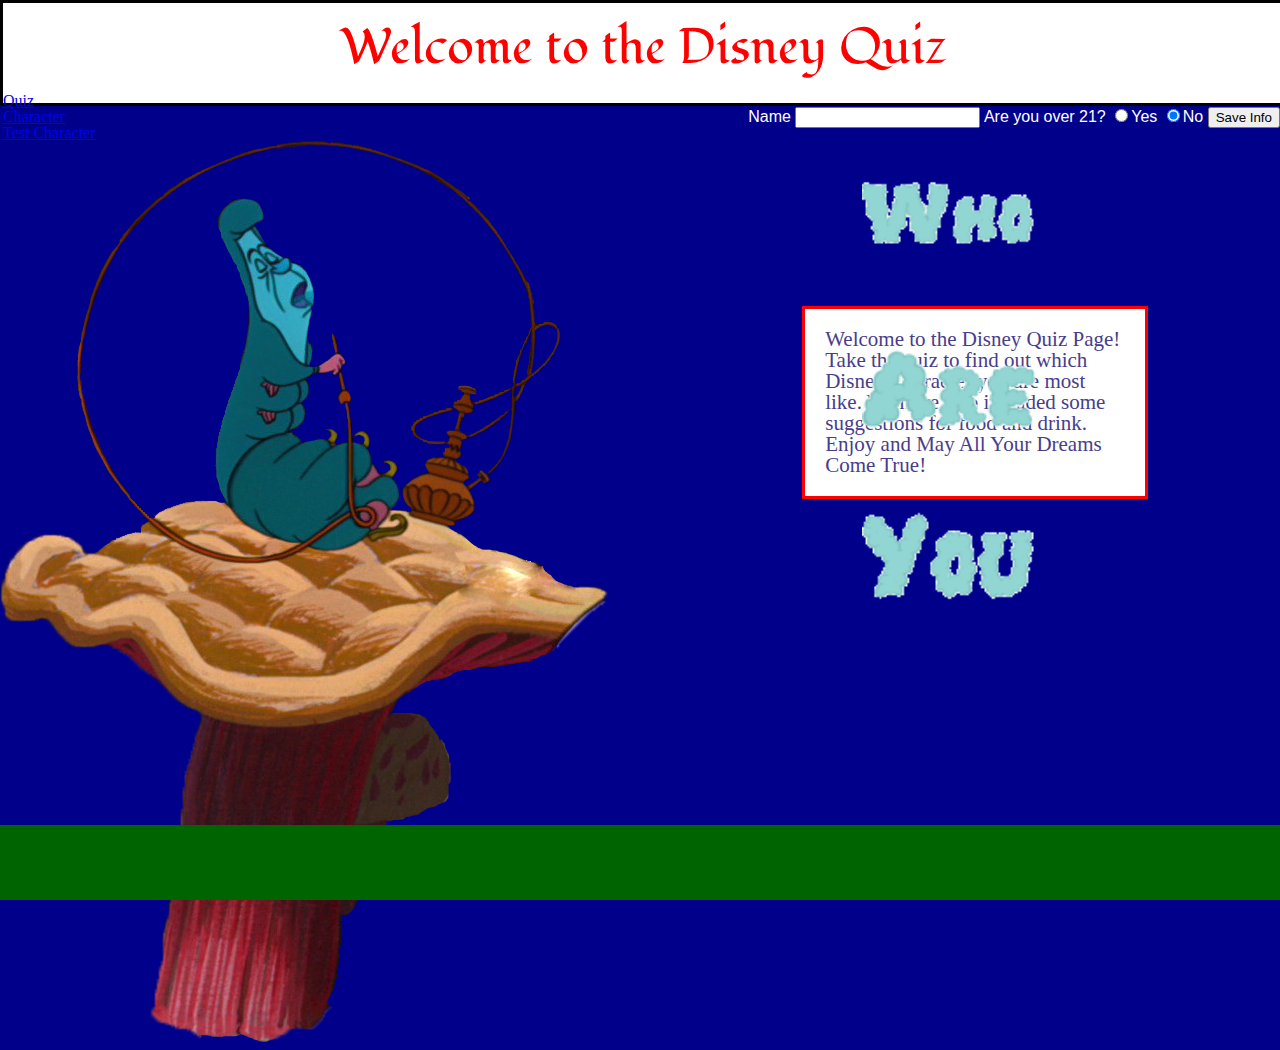
==== index.html @ a2a1b8dd "stage for pull" ====
<!DOCTYPE html>
<html lang="en">

<head>
  <title>Disney-quiz</title>
  <link rel="stylesheet" href="style/reset.css" />
  <link rel="stylesheet" href="style/style.css" />
</head>

<body>
  <div id="page-container">
    <div id="page-wrap">
    
  <header>
  
  <h1>Welcome to the Disney Quiz</h1>
  <p><a href="quiz.html">Quiz</a></p>
  <p><a href="character.html">Character</a></p>
  <p><a href="testchar.html">Test Character</a></p>
    <!-- <div class="playAgain">
      <button type="button" onclick="index.html">Play Again!</button>
    </div> -->
  
    <!-- <div  class = "cheshirecat">
      <img src="img/char/cheshirecat.png" alt="cheshire cat">
    </div> -->
  </header>
  <main class="usersignup">
    <form id="userInput">
      <label>
        <span>Name</span>
        <input id="name" type="text" />
      </label>
      <label>
        <span>Are you over 21?</span>
        <input id= "response" type="radio" name="yes_no">Yes</input>
        <input type="radio" name="yes_no" checked>No </input>
      </label>
      <input type="submit" value="Save Info"/>
    </form>
    <p id="question"></p>
    <div id="button"></div>
  </main>

 

  <div class="intro">
    <p>Welcome to the Disney Quiz Page! Take the quiz to find out which Disney Character you are most like. We have also included some suggestions for food and drink. Enjoy and May All Your Dreams Come True!</p>
   
    <!-- <a href="quiz.html"><img src="img/other/startquiz.png" alt="start quiz"></a> -->
    
  
  
  </div>

  

  <div class = "caterpiller">
    <img src="img/other/caterpill1.png" alt="caterpiller">
  </div>
  <center>
    <div class="whoareyou">
      <img src="img/other/who.gif" alt="who" id="who">
      <img src="img/other/are.gif" alt="are" id="are">
      <img src="img/other/you.gif" alt="you" id="you">
    </div>
  </center>
  
</div>
  
<footer id="footer">

</footer>
</div>

  <script src="js/character.js"></script>
  <script src="js/user.js"></script>
  <script src="js/quiz.js"></script>
</body>

</html>
---- style/style.css ----
@import url('https://fonts.googleapis.com/css2?family=Fondamento&display=swap');

body {
  background-color: darkblue;
}
#page-container {
  position:relative;
  min-height: 100vh;
}

#page-wrap {
  padding-bottom: 125px;
}
header {
  background-color: white;
  height: 100px;
  width: 100%;
  border: solid 3px black;
  padding: 0px;
}

header>nav>ul>li>a {
  position: absolute;
  margin-top: 100px;
  margin-left: 0px;
  font-size: 20px;
  color: red;
  padding:0px;

}



header>h1 {
  color:red;
  font-family:'Fondamento', cursive; 
  font-size: 50px;
  text-align: center;
  padding: 20px;
}

.whoareyou {
  display: flex-box;
  flex-direction: column;
  float: left;

}

.whoareyou>img {
  height: 175px;
  width: 175px;
}

.whoareyou>img {
  -webkit-animation: fade 10s alternate infinite;
  animation: fade 3s alternate infinite;
  display: block;
}

@-webkit-keyframes fade {
  0% {
    opacity: 1;
  }
  100% {
    opacity: 0;
  }
}

@keyframes fade {
  0% {
    opacity: 1;
  }
  100% {
    opacity: 0;
  }
}

.caterpiller {
  float: left;
}

.usersignup {
  float: right;
  font-family: 'Franklin Gothic Medium', 'Arial Narrow', Arial, sans-serif;
  font-size: 16px;
  color:white;
  padding:0px;
 display: inline-block;
}

/* .intro {
  display: flex;
  flex-direction: column;
 align-items:center;
} */
.intro>p {
background-color: white;
border: solid 3px red;
font-family: cursive;
color: darkslateblue;
font-size: 21px;
float:right;
margin-top:200px;
margin-right: -400px;
width: 300px;
padding: 20px;


order: 1;
}

.intro>a>img {
 margin-top: 175px;
 margin-left: 500px;
 padding:0px;
 order: 2;


}

.disquiz {
  font-family: 'Franklin Gothic Medium', 'Arial Narrow', Arial, sans-serif;
  color: white;
  font-size: 25px;
  
}

#mickey>img {
  height: 300px;
  margin-left: 500px;

}

#footer {
  position: fixed;
  background-color: darkgreen;
  height: 75px;
  width: 100%;
  bottom: 0;
  
}
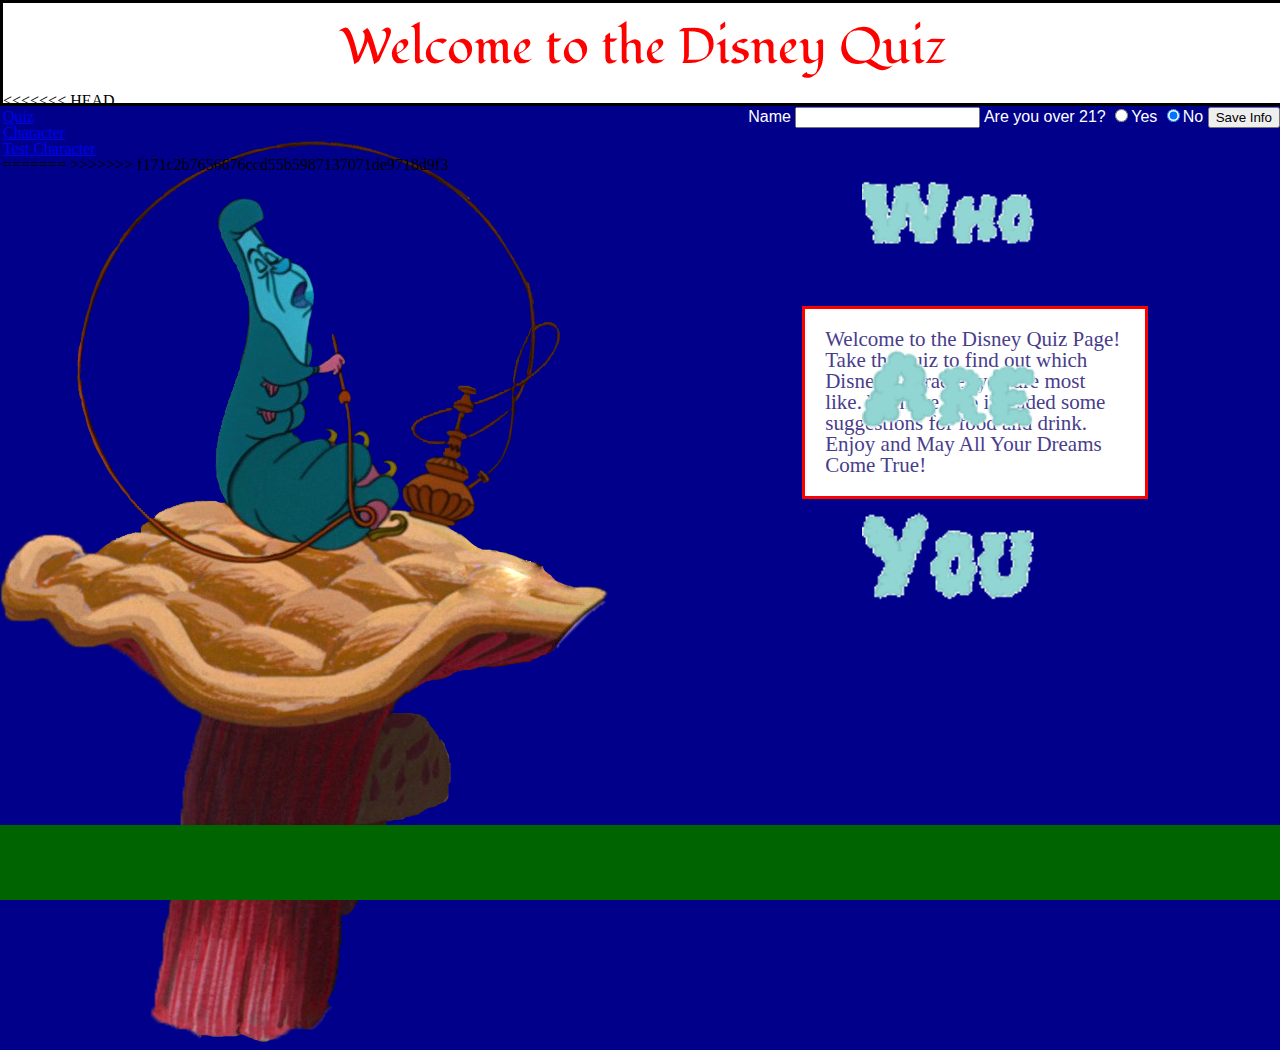
==== commit cf64c8ea: "test" ====
--- a/index.html
+++ b/index.html
@@ -14,6 +14,7 @@
   <header>
   
   <h1>Welcome to the Disney Quiz</h1>
+<<<<<<< HEAD
   <p><a href="quiz.html">Quiz</a></p>
   <p><a href="character.html">Character</a></p>
   <p><a href="testchar.html">Test Character</a></p>
@@ -24,7 +25,12 @@
     <!-- <div  class = "cheshirecat">
       <img src="img/char/cheshirecat.png" alt="cheshire cat">
     </div> -->
+=======
+     
+>>>>>>> f171c2b7656676ccd55b5987137071de9718d9f3
   </header>
+
+  
   <main class="usersignup">
     <form id="userInput">
       <label>
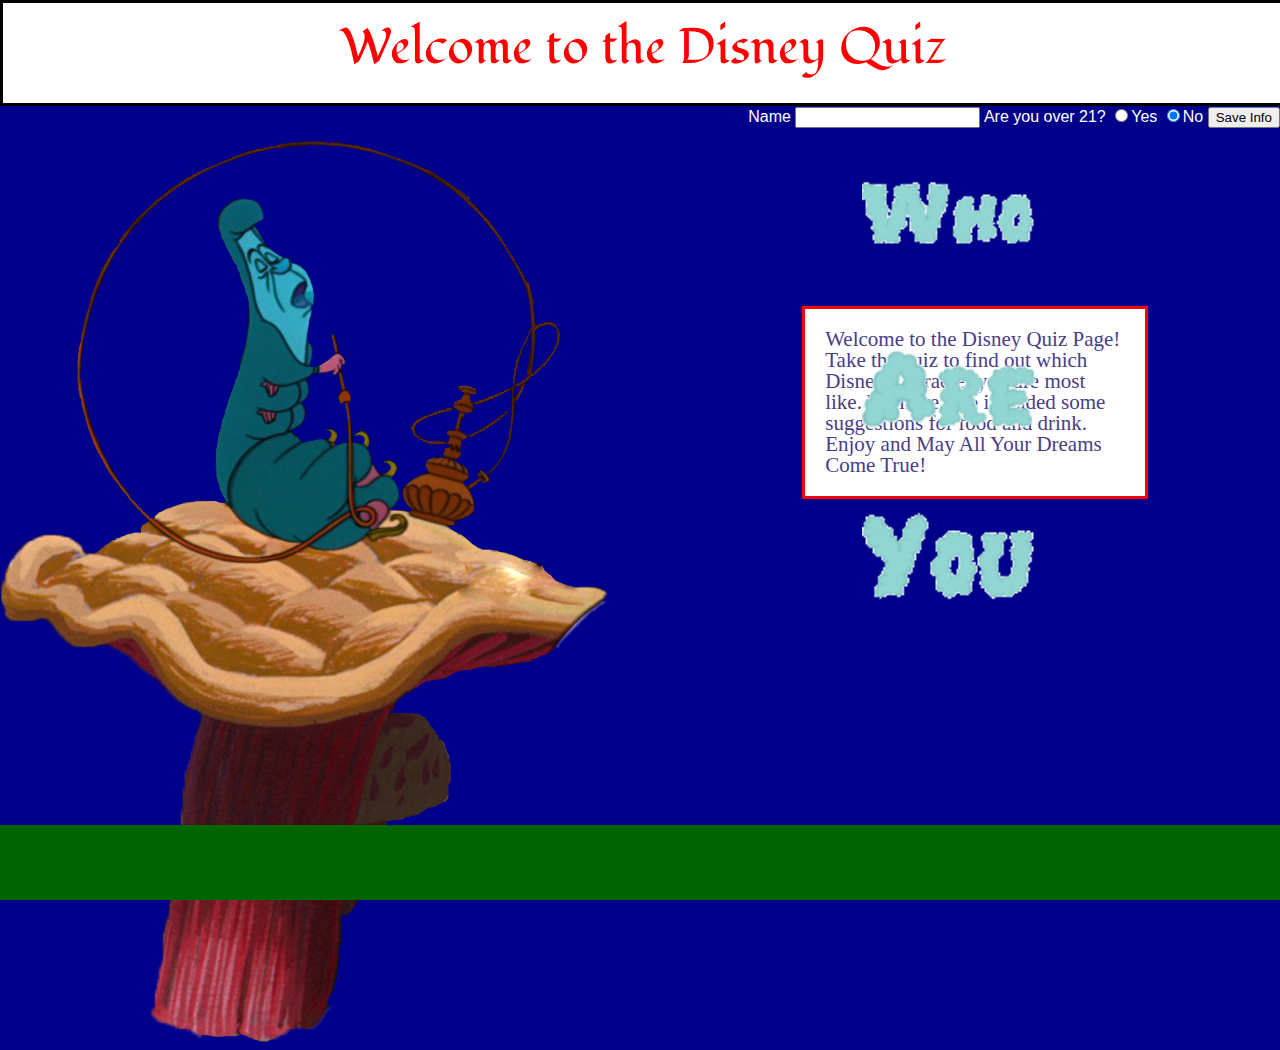
==== commit 99795132: "fixin issues and taking names" ====
--- a/index.html
+++ b/index.html
@@ -10,24 +10,10 @@
 <body>
   <div id="page-container">
     <div id="page-wrap">
-    
   <header>
   
   <h1>Welcome to the Disney Quiz</h1>
-<<<<<<< HEAD
-  <p><a href="quiz.html">Quiz</a></p>
-  <p><a href="character.html">Character</a></p>
-  <p><a href="testchar.html">Test Character</a></p>
-    <!-- <div class="playAgain">
-      <button type="button" onclick="index.html">Play Again!</button>
-    </div> -->
-  
-    <!-- <div  class = "cheshirecat">
-      <img src="img/char/cheshirecat.png" alt="cheshire cat">
-    </div> -->
-=======
      
->>>>>>> f171c2b7656676ccd55b5987137071de9718d9f3
   </header>
 
   
@@ -79,7 +65,8 @@
 </footer>
 </div>
 
-  <script src="js/character.js"></script>
+  <!-- <script src="js/character.js"></script> -->
+   <!-- <script src="js/app.js"></script> -->
   <script src="js/user.js"></script>
   <script src="js/quiz.js"></script>
 </body>
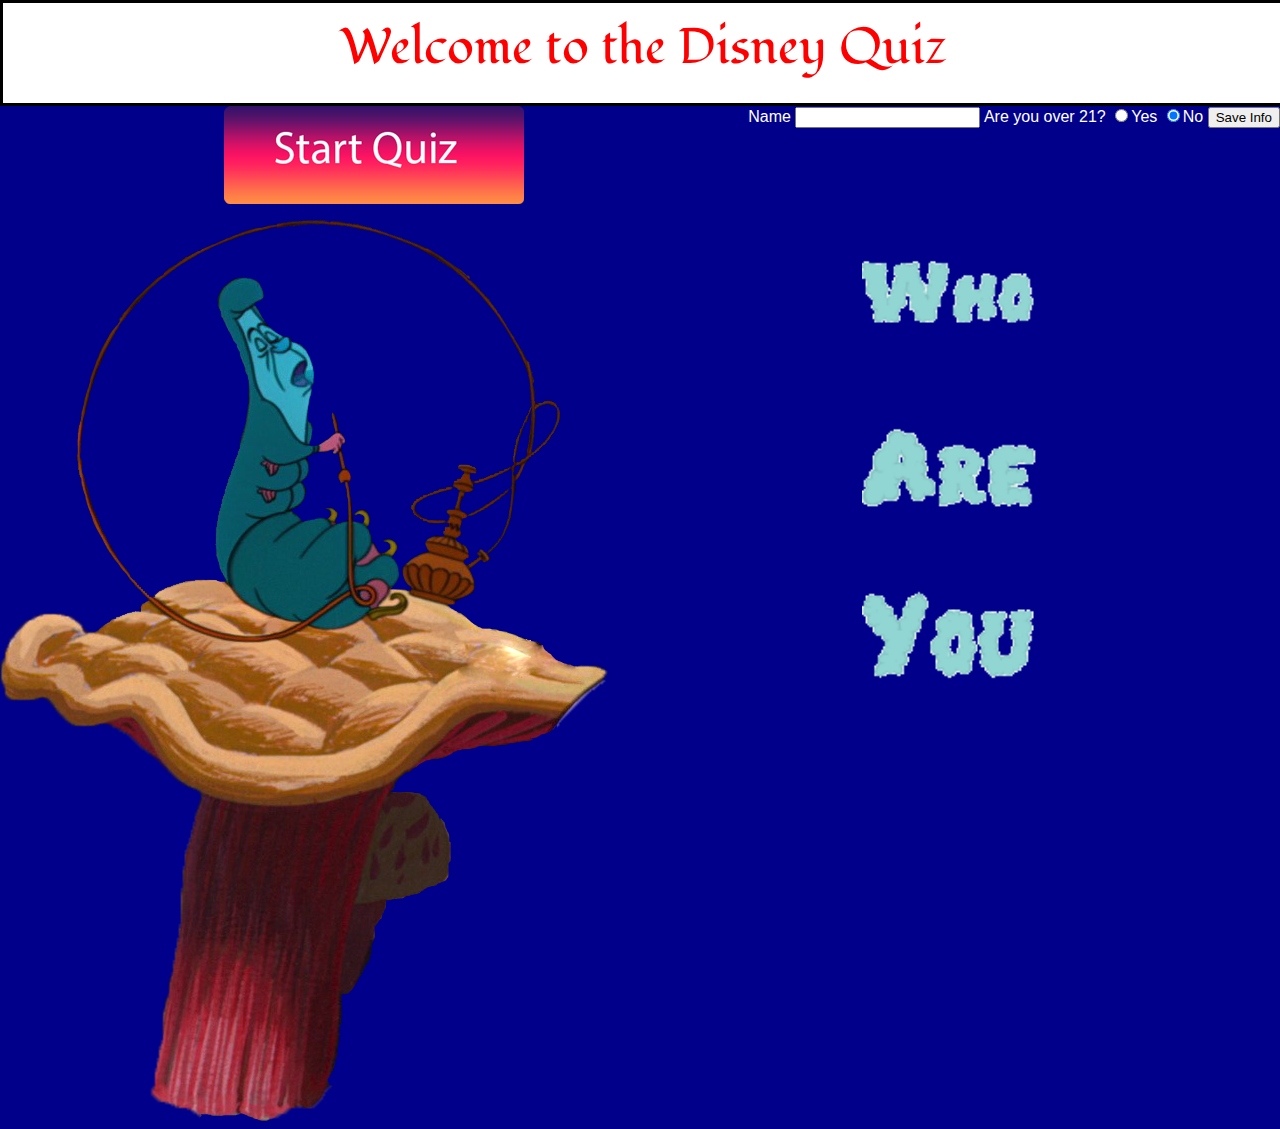
==== commit 9accb1de: "fixed character constructor" ====
--- a/index.html
+++ b/index.html
@@ -8,8 +8,8 @@
 </head>
 
 <body>
-  <div id="page-container">
-    <div id="page-wrap">
+  <!-- <div id="page-container">
+    <div id="page-wrap"> -->
   <header>
   
   <h1>Welcome to the Disney Quiz</h1>
@@ -37,9 +37,9 @@
  
 
   <div class="intro">
-    <p>Welcome to the Disney Quiz Page! Take the quiz to find out which Disney Character you are most like. We have also included some suggestions for food and drink. Enjoy and May All Your Dreams Come True!</p>
+    <!-- <p>Welcome to the Disney Quiz Page! Take the quiz to find out which Disney Character you are most like. We have also included some suggestions for food and drink. Enjoy and May All Your Dreams Come True!</p> -->
    
-    <!-- <a href="quiz.html"><img src="img/other/startquiz.png" alt="start quiz"></a> -->
+    <a href="quiz.html"><img src="img/other/startquiz.png" alt="start quiz"></a>
     
   
   
@@ -58,12 +58,12 @@
     </div>
   </center>
   
-</div>
+<!-- </div>
   
 <footer id="footer">
 
 </footer>
-</div>
+</div> -->
 
   <!-- <script src="js/character.js"></script> -->
    <!-- <script src="js/app.js"></script> -->
--- a/style/style.css
+++ b/style/style.css
@@ -3,14 +3,14 @@
 body {
   background-color: darkblue;
 }
-#page-container {
+/* #page-container {
   position:relative;
   min-height: 100vh;
 }
 
 #page-wrap {
   padding-bottom: 125px;
-}
+} */
 header {
   background-color: white;
   height: 100px;
@@ -88,11 +88,12 @@
  display: inline-block;
 }
 
-/* .intro {
+.intro {
   display: flex;
   flex-direction: column;
  align-items:center;
-} */
+ 
+}
 .intro>p {
 background-color: white;
 border: solid 3px red;
@@ -110,9 +111,9 @@
 }
 
 .intro>a>img {
- margin-top: 175px;
- margin-left: 500px;
- padding:0px;
+ /* margin-top: 175px;
+ margin-left: 300px;
+ padding:0px; */
  order: 2;
 
 
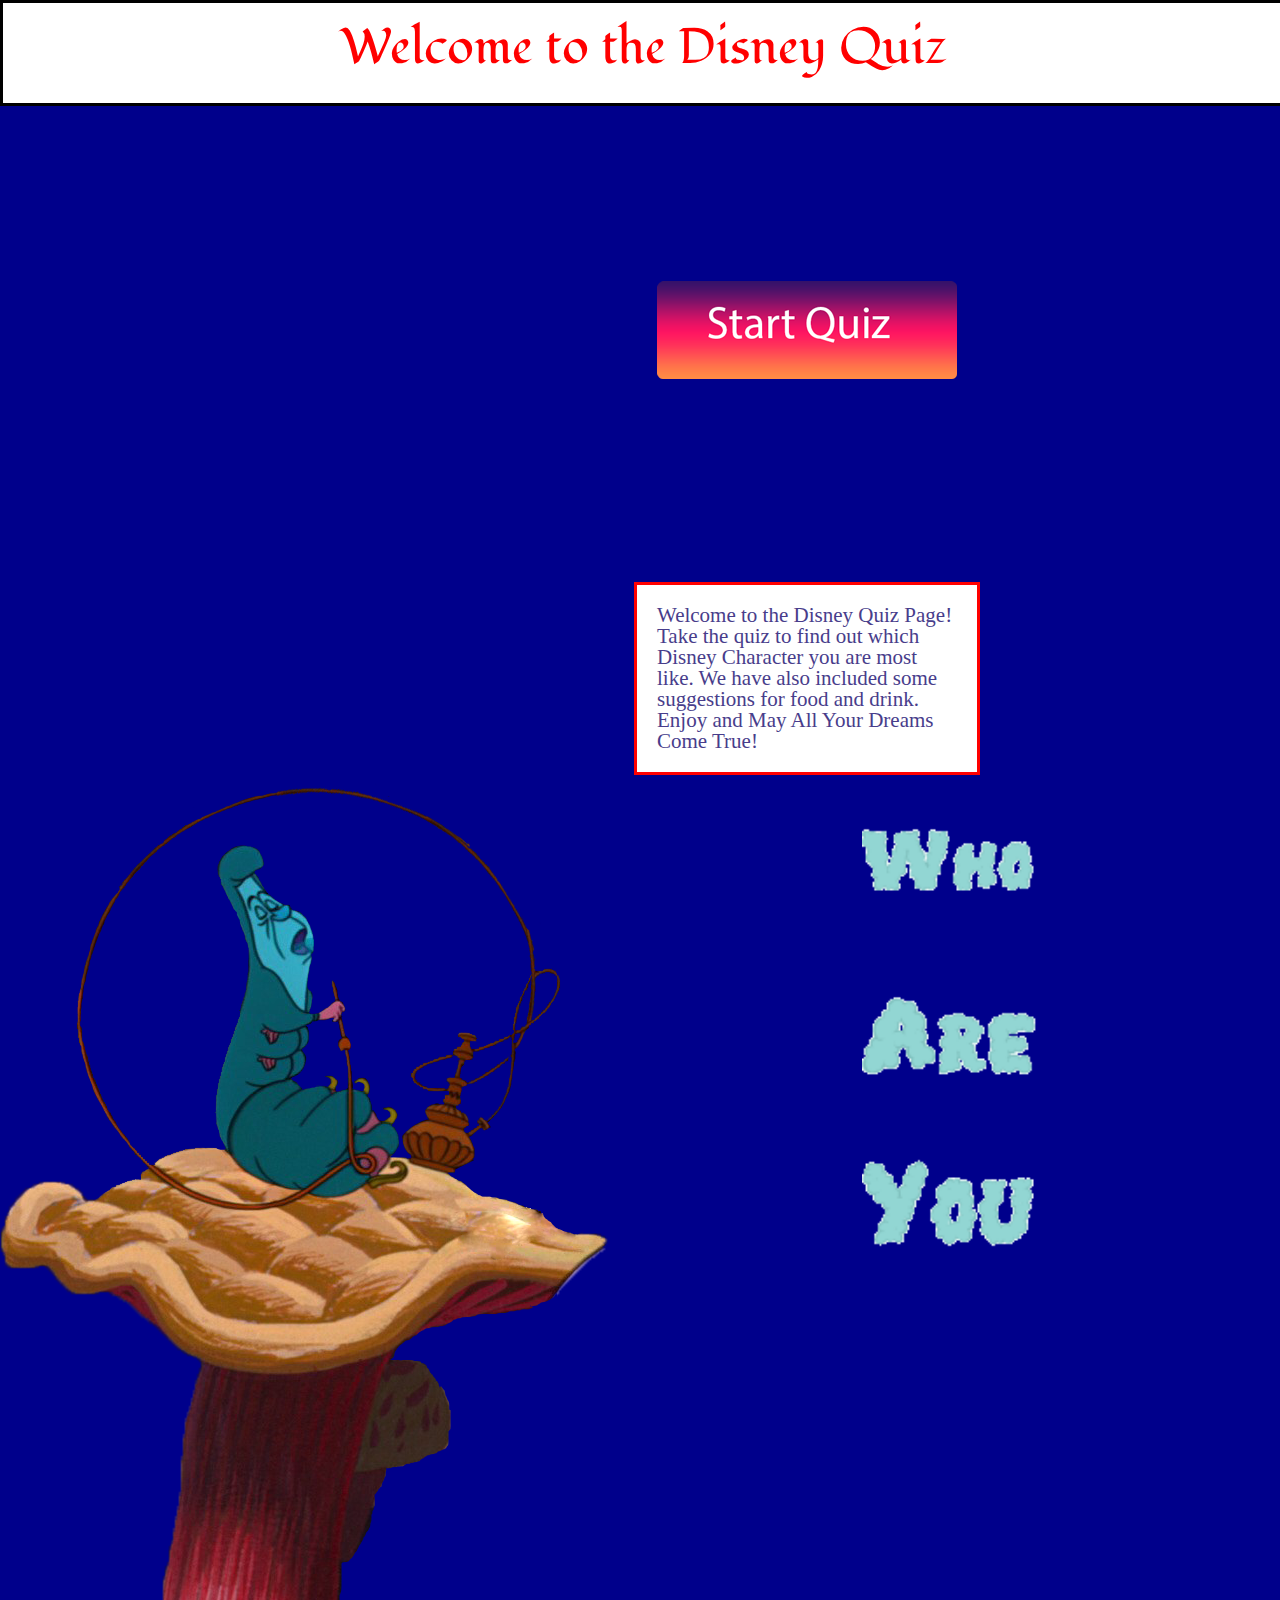
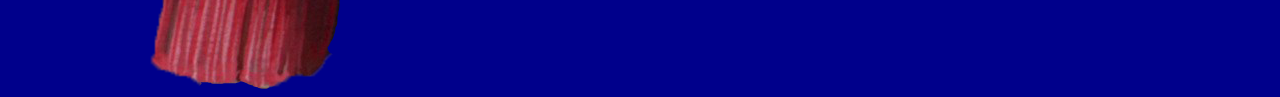
==== commit 635b7fc0: "have quiz working sort of" ====
--- a/index.html
+++ b/index.html
@@ -8,16 +8,22 @@
 </head>
 
 <body>
-  <!-- <div id="page-container">
-    <div id="page-wrap"> -->
+  
   <header>
   
   <h1>Welcome to the Disney Quiz</h1>
      
   </header>
 
+  <div class="intro">
+    <p>Welcome to the Disney Quiz Page! Take the quiz to find out which Disney Character you are most like. We have also included some suggestions for food and drink. Enjoy and May All Your Dreams Come True!</p>
+   
+    <a href="quiz.html"><img src="img/other/startquiz.png" alt="start quiz"></a>
+    
   
-  <main class="usersignup">
+  
+  </div>
+  <!-- <main class="usersignup">
     <form id="userInput">
       <label>
         <span>Name</span>
@@ -32,18 +38,11 @@
     </form>
     <p id="question"></p>
     <div id="button"></div>
-  </main>
+  </main> -->
 
  
 
-  <div class="intro">
-    <!-- <p>Welcome to the Disney Quiz Page! Take the quiz to find out which Disney Character you are most like. We have also included some suggestions for food and drink. Enjoy and May All Your Dreams Come True!</p> -->
-   
-    <a href="quiz.html"><img src="img/other/startquiz.png" alt="start quiz"></a>
-    
   
-  
-  </div>
 
   
 
@@ -58,12 +57,7 @@
     </div>
   </center>
   
-<!-- </div>
-  
-<footer id="footer">
 
-</footer>
-</div> -->
 
   <!-- <script src="js/character.js"></script> -->
    <!-- <script src="js/app.js"></script> -->
--- a/style/style.css
+++ b/style/style.css
@@ -79,19 +79,21 @@
   float: left;
 }
 
-.usersignup {
+/* .usersignup {
   float: right;
   font-family: 'Franklin Gothic Medium', 'Arial Narrow', Arial, sans-serif;
   font-size: 16px;
   color:white;
   padding:0px;
  display: inline-block;
-}
+} */
 
 .intro {
   display: flex;
   flex-direction: column;
  align-items:center;
+ float: right;
+
  
 }
 .intro>p {
@@ -102,7 +104,7 @@
 font-size: 21px;
 float:right;
 margin-top:200px;
-margin-right: -400px;
+margin-right: 300px;
 width: 300px;
 padding: 20px;
 
@@ -111,9 +113,10 @@
 }
 
 .intro>a>img {
- /* margin-top: 175px;
- margin-left: 300px;
- padding:0px; */
+ margin-top: 175px;
+ margin-right: 300px;
+ padding:0px;
+ 
  order: 2;
 
 
@@ -132,11 +135,19 @@
 
 }
 
-#footer {
+#mickeyhand {
+  float: right;
+  color:white;
+  font-size: 25px;
+  font-family:'Playfair Display', cursive;
+  
+}
+
+/* #footer {
   position: fixed;
   background-color: darkgreen;
   height: 75px;
   width: 100%;
   bottom: 0;
   
-}+} */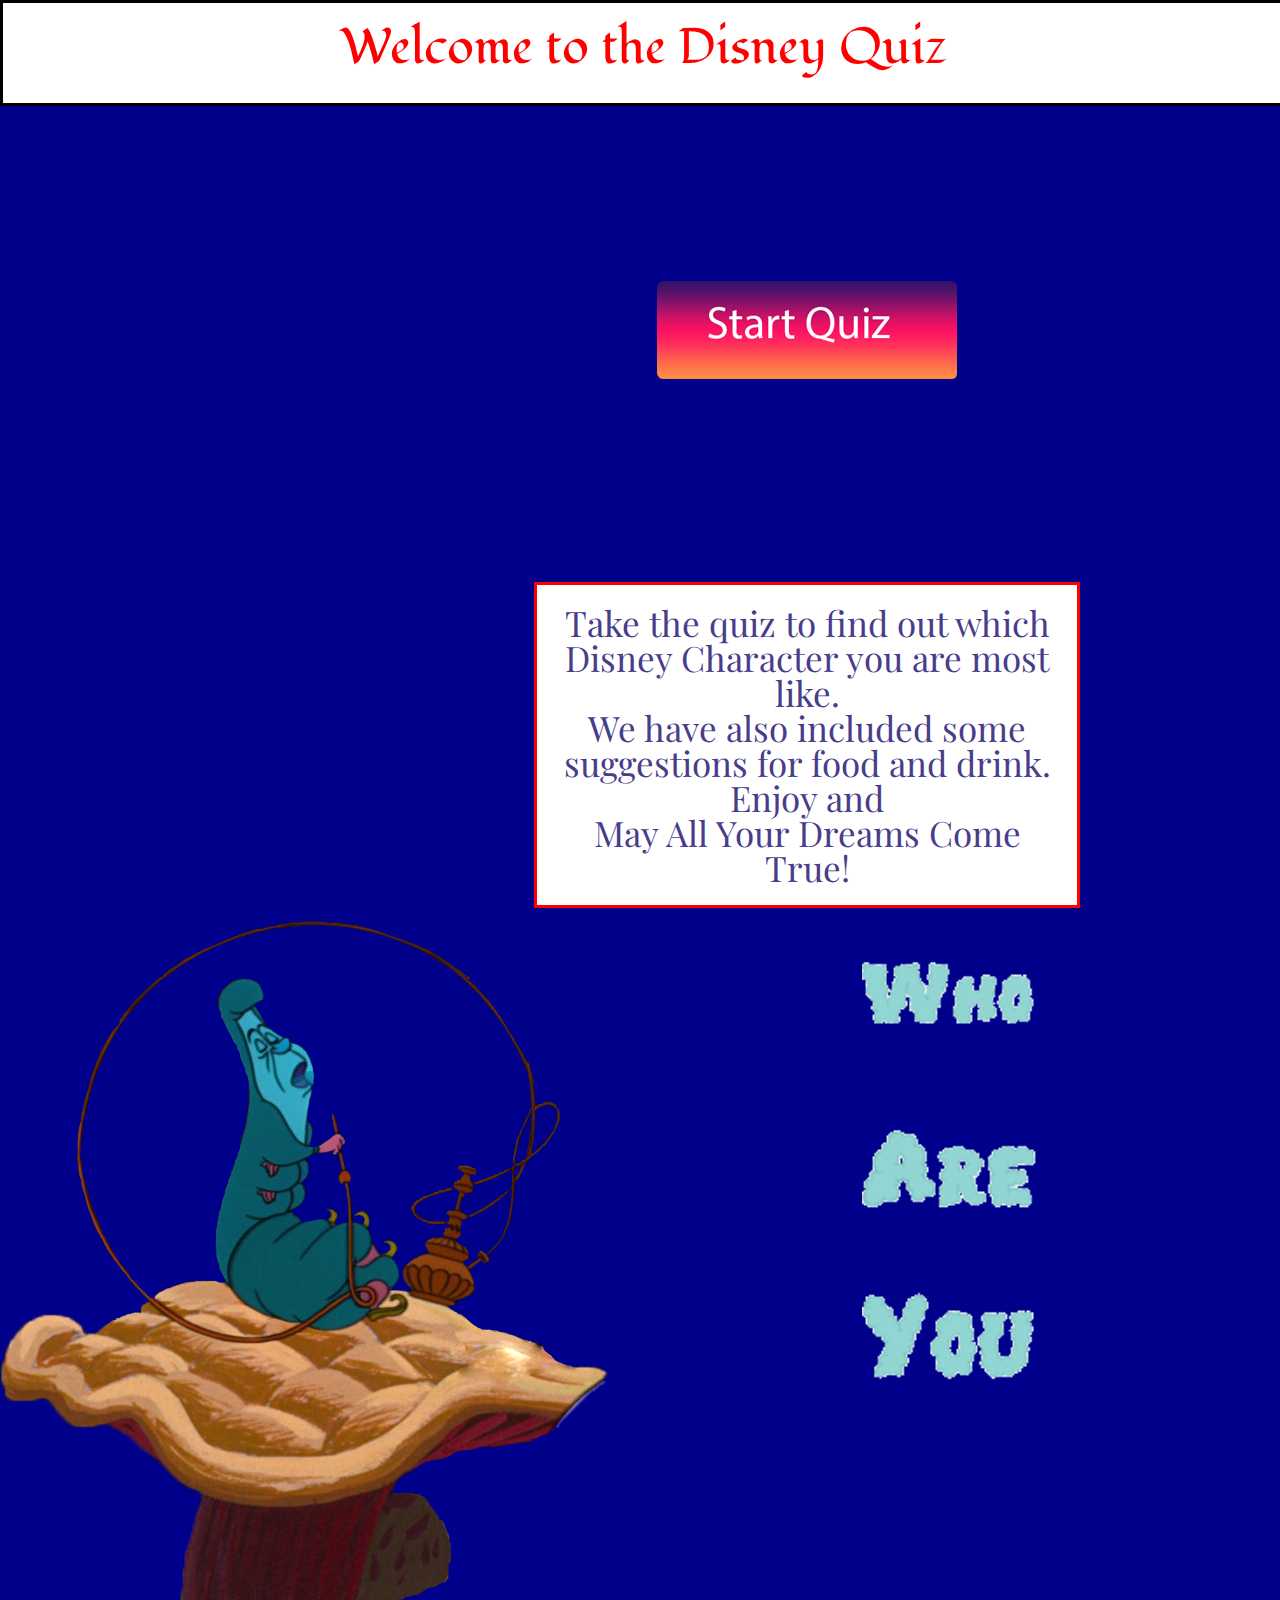
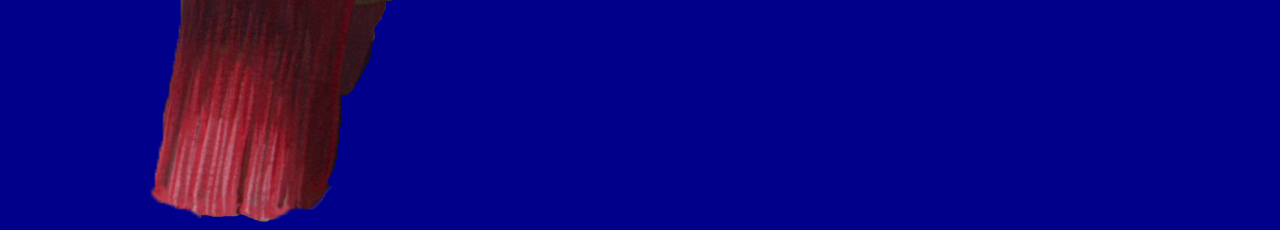
==== commit 3f8bba46: "final cleanup" ====
--- a/index.html
+++ b/index.html
@@ -2,7 +2,7 @@
 <html lang="en">
 
 <head>
-  <title>Disney-quiz</title>
+  <title>Who R U  Disney Quiz</title>
   <link rel="stylesheet" href="style/reset.css" />
   <link rel="stylesheet" href="style/style.css" />
 </head>
@@ -16,29 +16,19 @@
   </header>
 
   <div class="intro">
-    <p>Welcome to the Disney Quiz Page! Take the quiz to find out which Disney Character you are most like. We have also included some suggestions for food and drink. Enjoy and May All Your Dreams Come True!</p>
+    <p>Take the quiz to find out which Disney Character you are most like.
+      <br>
+       We have also included some suggestions for food and drink. 
+       <br>
+       Enjoy and 
+       <br>May All Your Dreams Come True!</p>
    
     <a href="quiz.html"><img src="img/other/startquiz.png" alt="start quiz"></a>
     
   
   
   </div>
-  <!-- <main class="usersignup">
-    <form id="userInput">
-      <label>
-        <span>Name</span>
-        <input id="name" type="text" />
-      </label>
-      <label>
-        <span>Are you over 21?</span>
-        <input id= "response" type="radio" name="yes_no">Yes</input>
-        <input type="radio" name="yes_no" checked>No </input>
-      </label>
-      <input type="submit" value="Save Info"/>
-    </form>
-    <p id="question"></p>
-    <div id="button"></div>
-  </main> -->
+  
 
  
 
--- a/style/style.css
+++ b/style/style.css
@@ -1,16 +1,10 @@
 @import url('https://fonts.googleapis.com/css2?family=Fondamento&display=swap');
+@import url('https://fonts.googleapis.com/css2?family=Playfair+Display:ital@1&display=swap');
 
 body {
   background-color: darkblue;
 }
-/* #page-container {
-  position:relative;
-  min-height: 100vh;
-}
 
-#page-wrap {
-  padding-bottom: 125px;
-} */
 header {
   background-color: white;
   height: 100px;
@@ -79,16 +73,10 @@
   float: left;
 }
 
-/* .usersignup {
-  float: right;
-  font-family: 'Franklin Gothic Medium', 'Arial Narrow', Arial, sans-serif;
-  font-size: 16px;
-  color:white;
-  padding:0px;
- display: inline-block;
-} */
+
 
 .intro {
+ 
   display: flex;
   flex-direction: column;
  align-items:center;
@@ -99,13 +87,14 @@
 .intro>p {
 background-color: white;
 border: solid 3px red;
-font-family: cursive;
+font-family:'Playfair Display', cursive; 
 color: darkslateblue;
-font-size: 21px;
+font-size: 35px;
+text-align:center;
 float:right;
 margin-top:200px;
-margin-right: 300px;
-width: 300px;
+margin-right: 200px;
+width: 500px;
 padding: 20px;
 
 
@@ -114,7 +103,7 @@
 
 .intro>a>img {
  margin-top: 175px;
- margin-right: 300px;
+ margin-right: 200px;
  padding:0px;
  
  order: 2;
@@ -123,31 +112,39 @@
 }
 
 .disquiz {
+  float: left;
   font-family: 'Franklin Gothic Medium', 'Arial Narrow', Arial, sans-serif;
-  color: white;
+  color:red;
   font-size: 25px;
+  padding: 0px;
+  border: solid red 3px;
+  background-color:white;
   
+}
+.disquiz>#answer1 {
+  
+  margin: auto;
+  text-align: center;
 }
 
 #mickey>img {
   height: 300px;
-  margin-left: 500px;
+  margin-left: 300px;
+  margin-top: 300px;
+  float: left;
 
 }
 
 #mickeyhand {
-  float: right;
+  
+  align-content: center;
   color:white;
   font-size: 25px;
   font-family:'Playfair Display', cursive;
+  margin-top: 50px;
   
 }
 
-/* #footer {
-  position: fixed;
-  background-color: darkgreen;
-  height: 75px;
-  width: 100%;
-  bottom: 0;
-  
-} */+
+
+
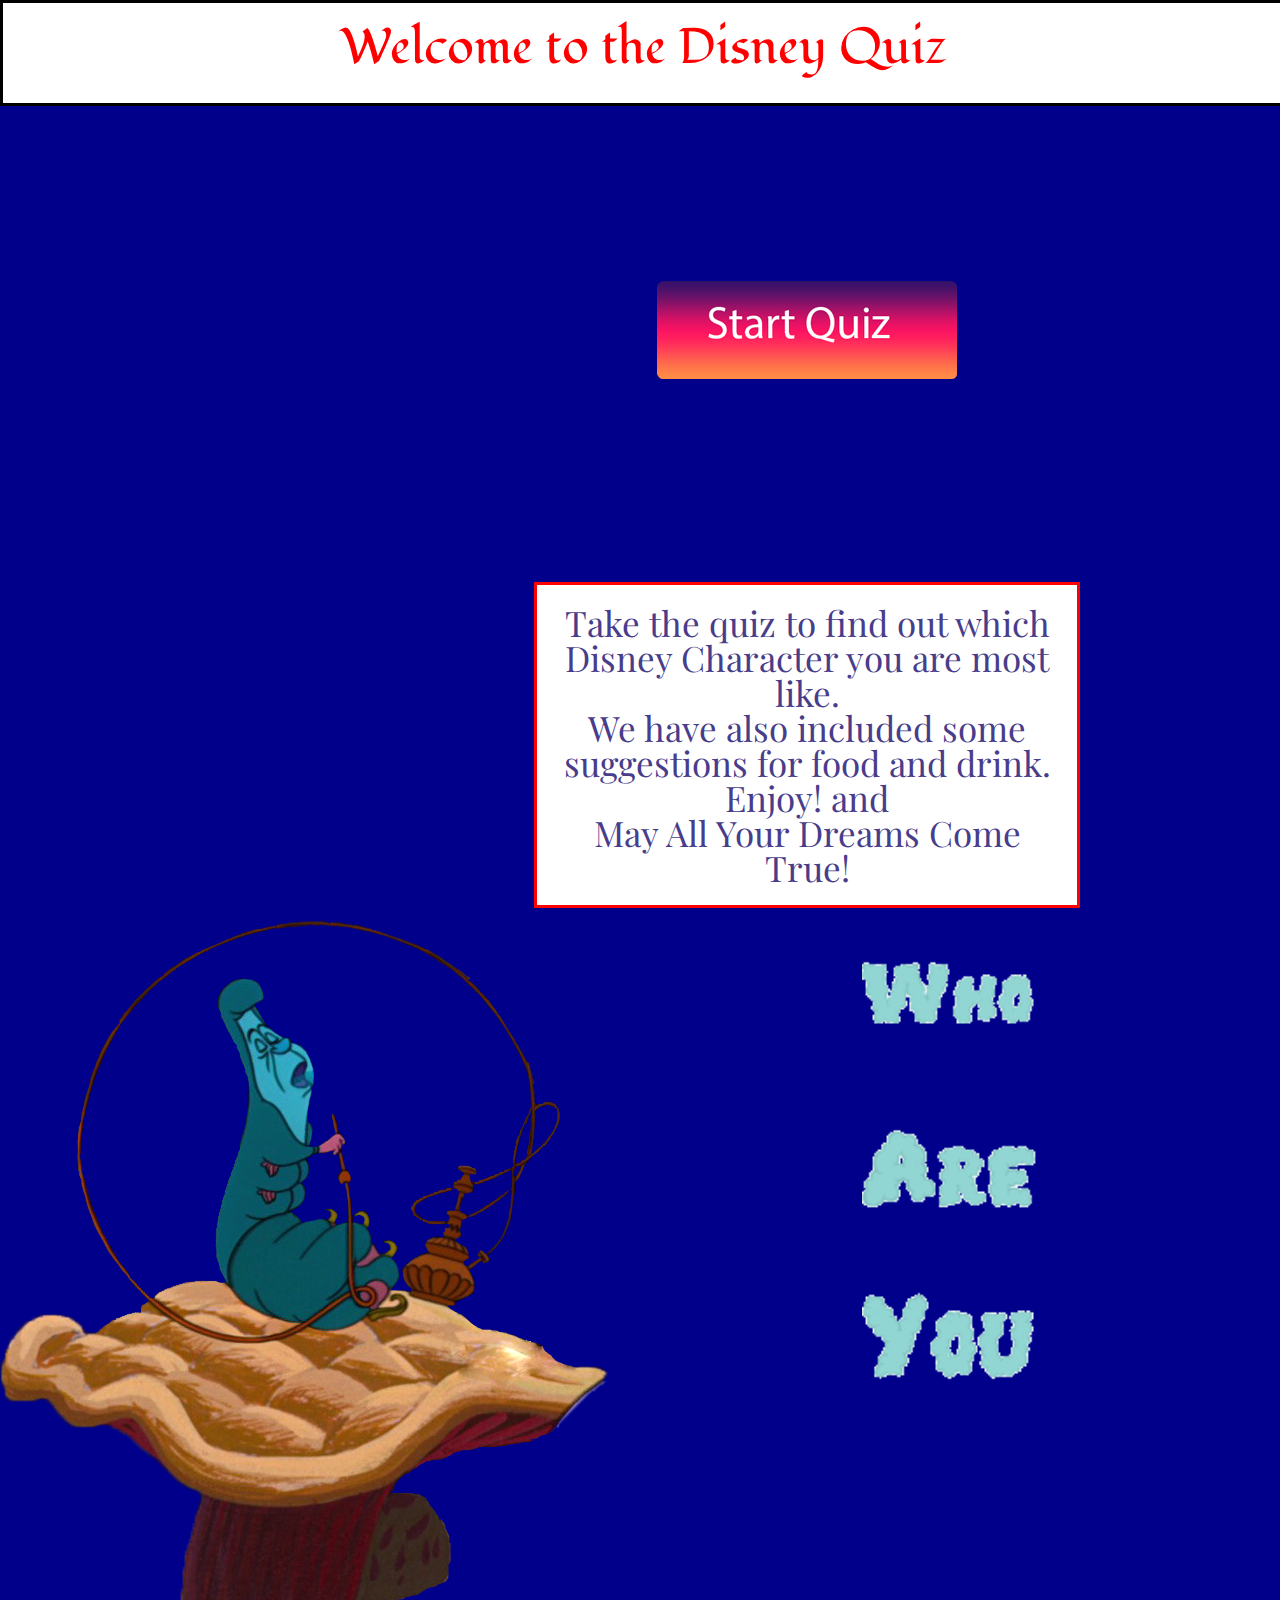
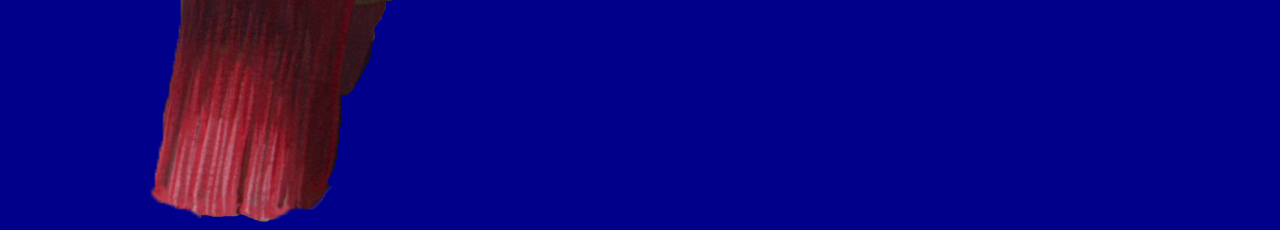
==== commit f5549d9a: "completed" ====
--- a/index.html
+++ b/index.html
@@ -20,7 +20,7 @@
       <br>
        We have also included some suggestions for food and drink. 
        <br>
-       Enjoy and 
+       Enjoy! and 
        <br>May All Your Dreams Come True!</p>
    
     <a href="quiz.html"><img src="img/other/startquiz.png" alt="start quiz"></a>
